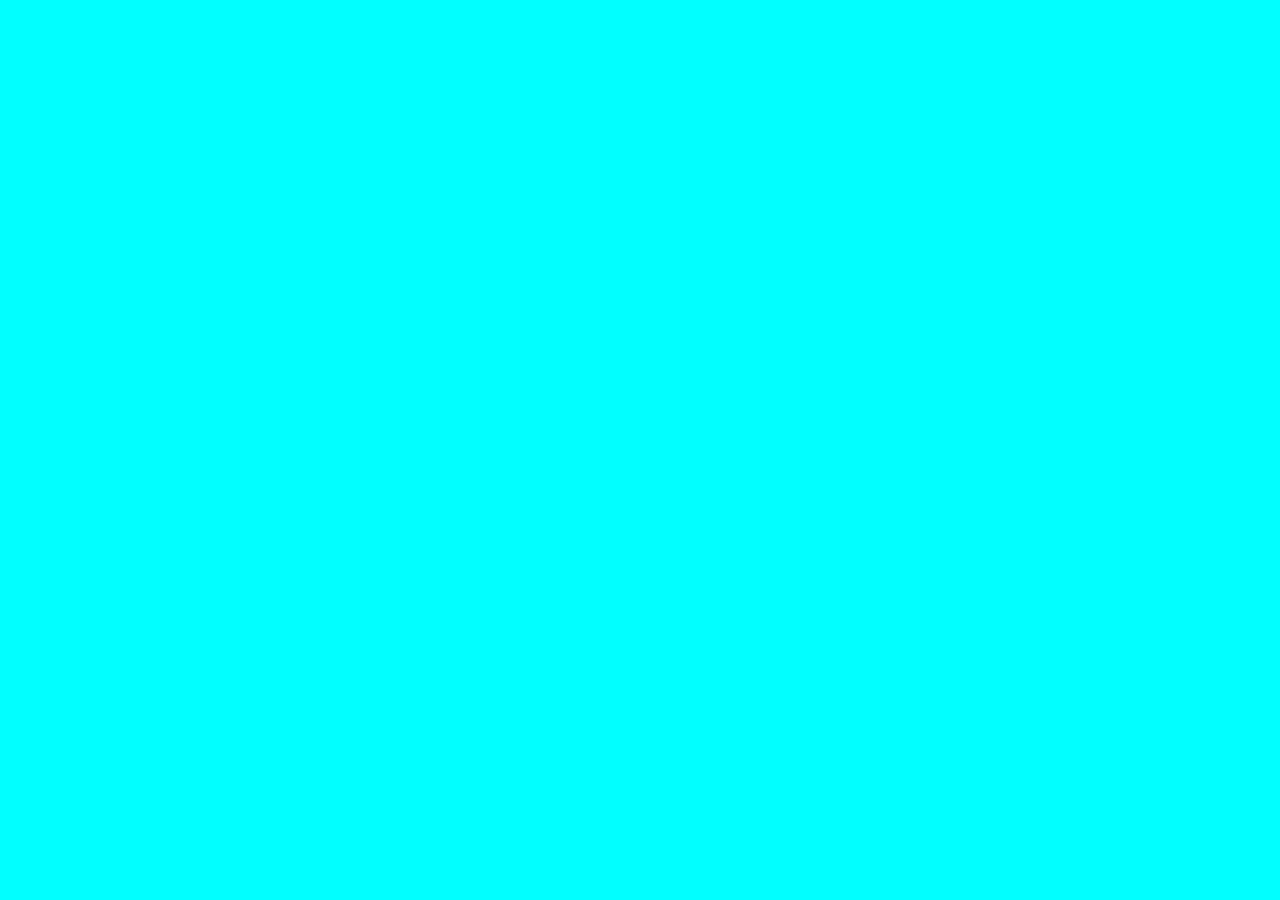
==== tic-tac-toe/index.html @ 2c9b1a9a "Tic Tat Toe game begining" ====
<!DOCTYPE html>
<html lang="en">
<head>
    <meta charset="UTF-8">
    <meta http-equiv="X-UA-Compatible" content="IE=edge">
    <meta name="viewport" content="width=device-width, initial-scale=1.0">
    <script src="https://code.jquery.com/jquery-3.6.0.js" integrity="sha256-H+K7U5CnXl1h5ywQfKtSj8PCmoN9aaq30gDh27Xc0jk=" crossorigin="anonymous"></script>
    <link rel="stylesheet" href="./css/main.css">
    <script defer src="./js/main.js"></script>
    <title>Tic Tack Toe Game</title>
</head>
<body>
    
</body>
</html>
---- tic-tac-toe/css/main.css ----
body{
    background-color:aqua;
}
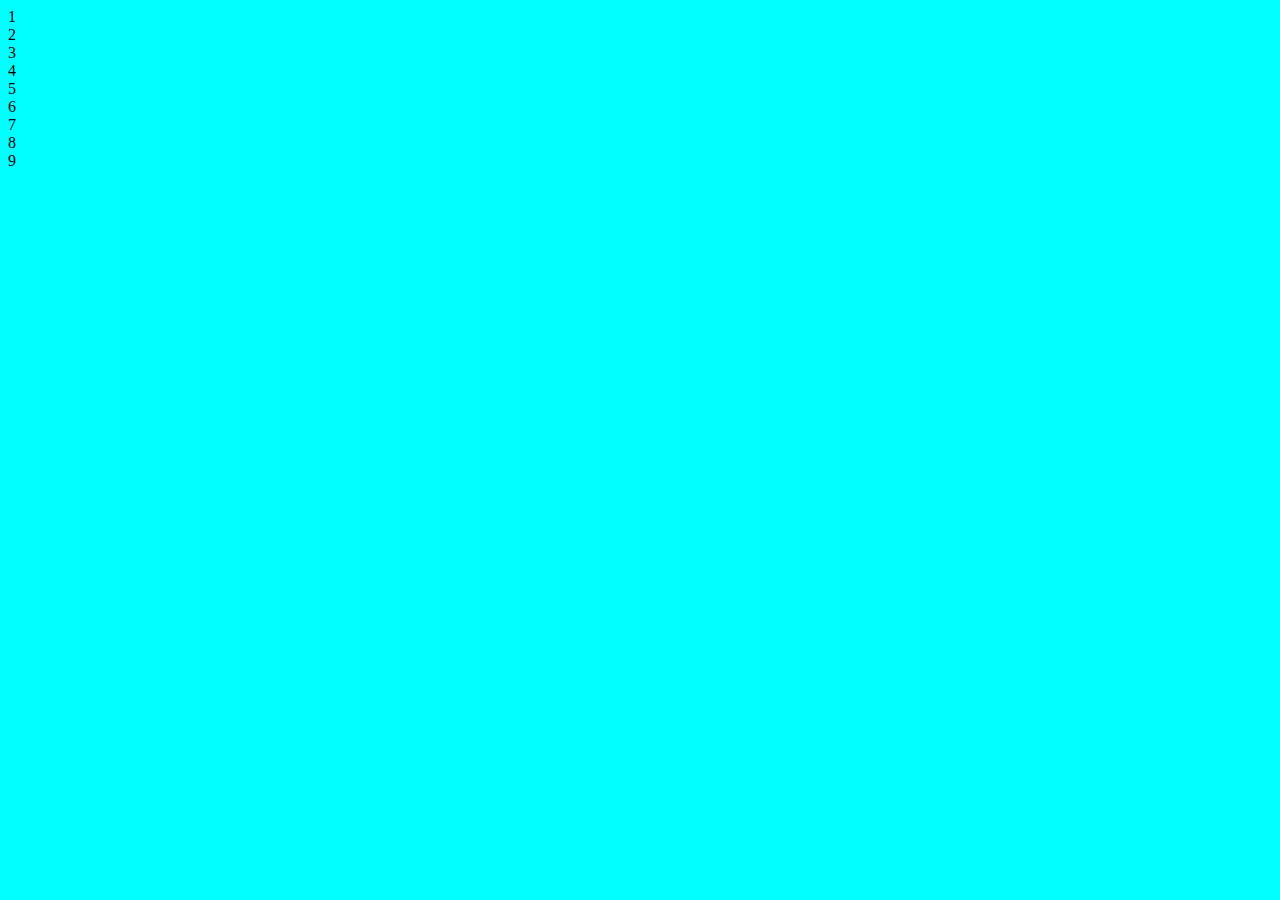
==== commit 4ac45b4c: "adds game board and squares" ====
--- a/tic-tac-toe/index.html
+++ b/tic-tac-toe/index.html
@@ -7,9 +7,21 @@
     <script src="https://code.jquery.com/jquery-3.6.0.js" integrity="sha256-H+K7U5CnXl1h5ywQfKtSj8PCmoN9aaq30gDh27Xc0jk=" crossorigin="anonymous"></script>
     <link rel="stylesheet" href="./css/main.css">
     <script defer src="./js/main.js"></script>
-    <title>Tic Tack Toe Game</title>
+    <title>Tic Tac Toe </title>
 </head>
 <body>
-    
+    <main>
+        <section class="game-board">
+            <div class="square">1</div>
+            <div class="square">2</div>
+            <div class="square">3</div>
+            <div class="square">4</div>
+            <div class="square">5</div>
+            <div class="square">6</div>
+            <div class="square">7</div>
+            <div class="square">8</div>
+            <div class="square">9</div>
+        </section>
+    </main>
 </body>
 </html>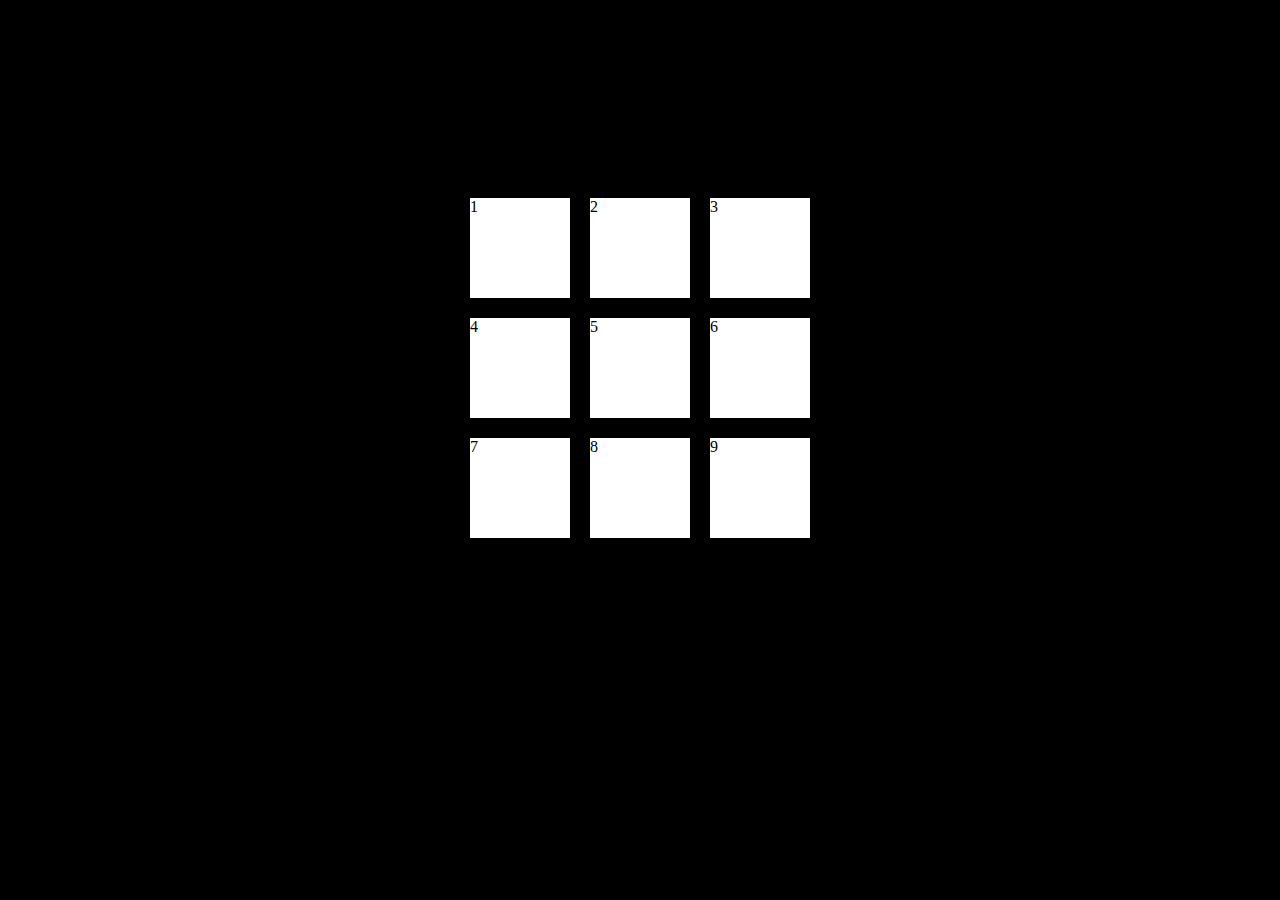
==== commit b4b7ee9c: "adds gameboard styling" ====
--- a/tic-tac-toe/index.html
+++ b/tic-tac-toe/index.html
@@ -11,7 +11,7 @@
 </head>
 <body>
     <main>
-        <section class="game-board">
+        <section class="gameboard">
             <div class="square">1</div>
             <div class="square">2</div>
             <div class="square">3</div>
--- a/tic-tac-toe/css/main.css
+++ b/tic-tac-toe/css/main.css
@@ -1,3 +1,23 @@
 body{
-    background-color:aqua;
+    background-color:black;
+}
+
+main {
+    height: 80vh;
+    display: flex;
+    flex-direction: column;
+    justify-content: center;
+    align-items: center;
+}
+
+.gameboard{
+    display: grid;
+    grid-template-columns: 100px 100px 100px;
+    gap: 20px;
+}
+
+.square {
+    height: 100px;
+    width: 100px;
+    background-color: white;
 }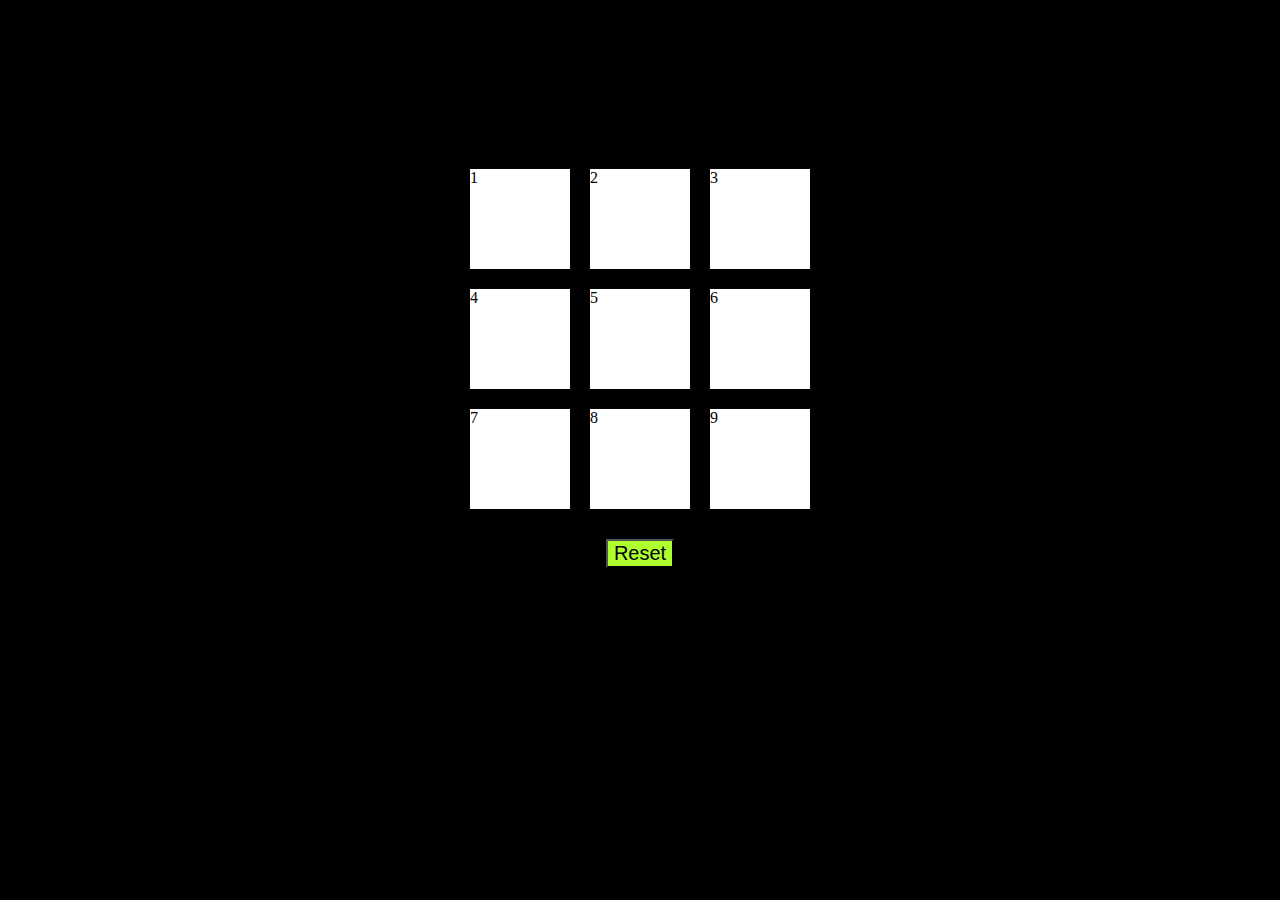
==== commit 3eec6ab9: "adds reset button and styling along with JS sudo code" ====
--- a/tic-tac-toe/index.html
+++ b/tic-tac-toe/index.html
@@ -22,6 +22,9 @@
             <div class="square">8</div>
             <div class="square">9</div>
         </section>
+        <section>
+            <button class="reset" type="reset">Reset</button>
+        </section>
     </main>
 </body>
 </html>--- a/tic-tac-toe/css/main.css
+++ b/tic-tac-toe/css/main.css
@@ -14,10 +14,16 @@
     display: grid;
     grid-template-columns: 100px 100px 100px;
     gap: 20px;
+    margin-bottom: 30px;
 }
 
 .square {
     height: 100px;
     width: 100px;
     background-color: white;
+}
+
+.reset{
+    background-color: greenyellow;
+    font-size: 20px;
 }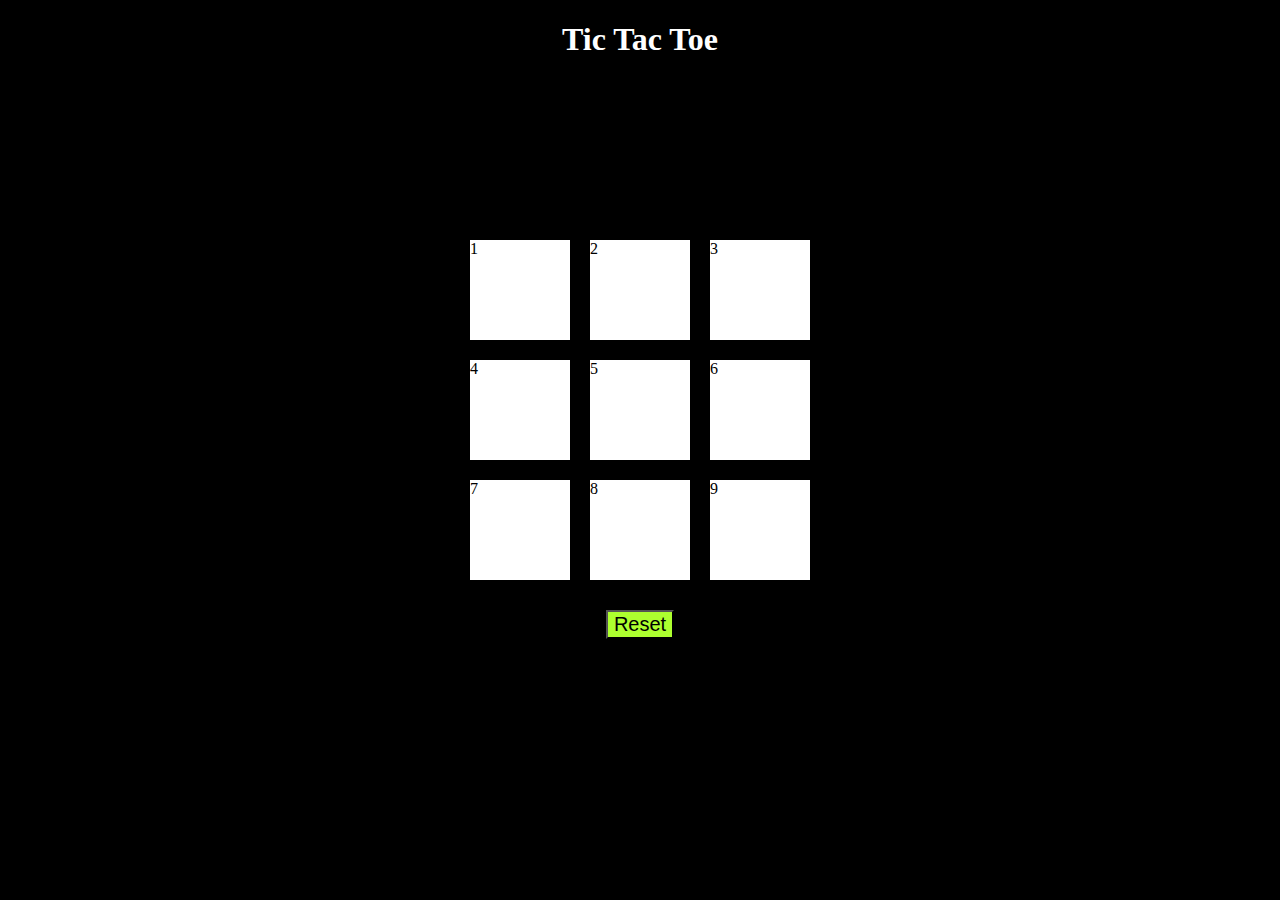
==== commit deeb54b7: "adds title and message container along with const and variables in JS" ====
--- a/tic-tac-toe/index.html
+++ b/tic-tac-toe/index.html
@@ -10,6 +10,10 @@
     <title>Tic Tac Toe </title>
 </head>
 <body>
+    <header>
+        <h1>Tic Tac Toe</h1>
+        <h2></h2>
+    </header>
     <main>
         <section class="gameboard">
             <div class="square">1</div>
--- a/tic-tac-toe/css/main.css
+++ b/tic-tac-toe/css/main.css
@@ -1,5 +1,10 @@
 body{
     background-color:black;
+}
+
+header{
+    color: white;
+    text-align: center;
 }
 
 main {
